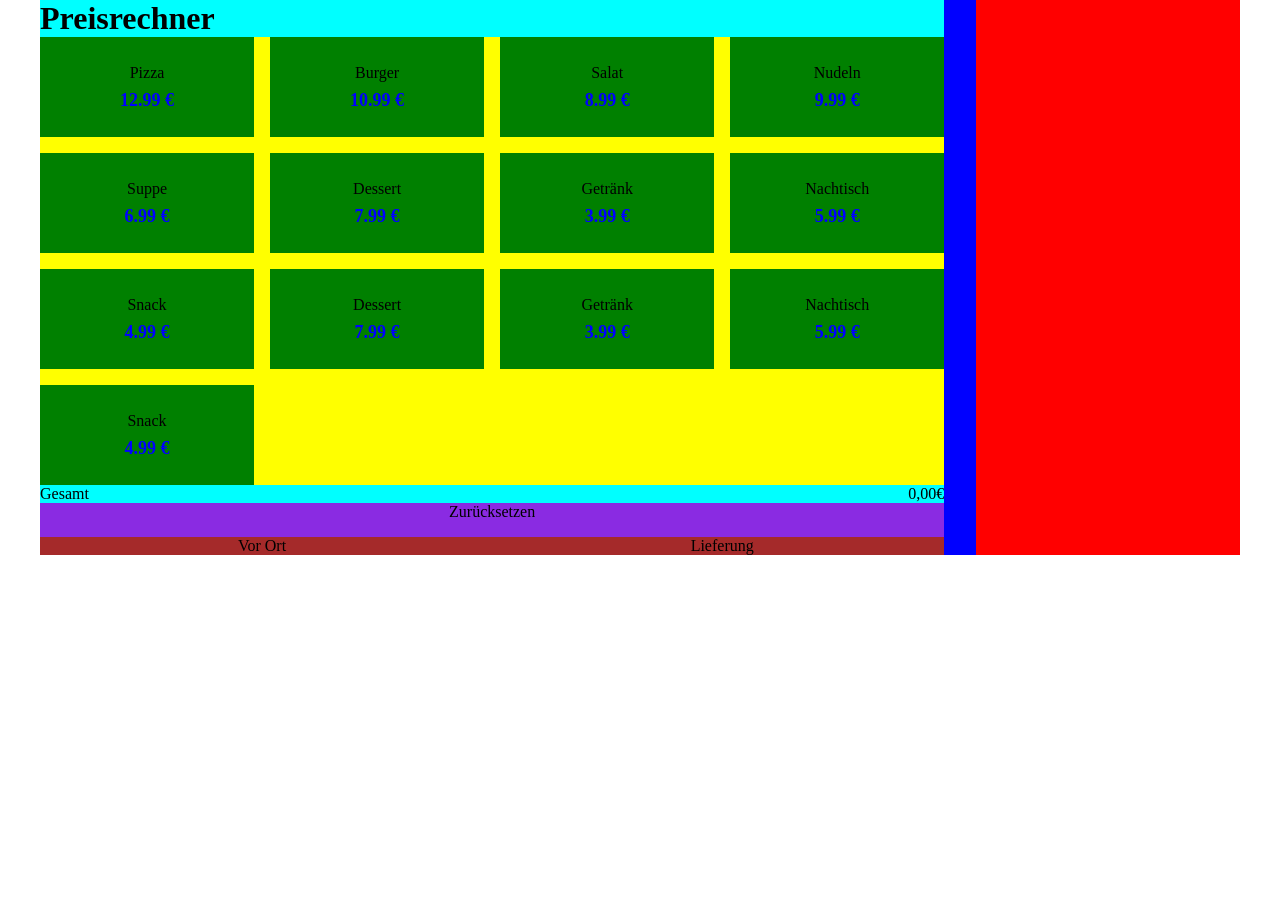
==== Aufgabe-4/index.html @ 606f71cc "grundgerüst des preisrechners gebaut" ====
<!doctype html>
<html lang="de">
  <head>
    <meta charset="UTF-8" />
    <meta name="viewport" content="width=device-width, initial-scale=1.0" />
    <title>Preisrechner</title>
    <link rel="stylesheet" href="style.css" />
  </head>
  <body>
    <div class="container">
      <div class="calculator-container">
        <h1>Preisrechner</h1>
        <div class="order-buttons-grid">
          <div class="order-button">
            <span class="order-button-item">Pizza</span
            ><span class="order-button-item-price">12.99 €</span>
          </div>
          <div class="order-button">
            <span class="order-button-item">Burger</span
            ><span class="order-button-item-price">10.99 €</span>
          </div>
          <div class="order-button">
            <span class="order-button-item">Salat</span
            ><span class="order-button-item-price">8.99 €</span>
          </div>
          <div class="order-button">
            <span class="order-button-item">Nudeln</span
            ><span class="order-button-item-price">9.99 €</span>
          </div>
          <div class="order-button">
            <span class="order-button-item">Suppe</span
            ><span class="order-button-item-price">6.99 €</span>
          </div>
          <div class="order-button">
            <span class="order-button-item">Dessert</span
            ><span class="order-button-item-price">7.99 €</span>
          </div>
          <div class="order-button">
            <span class="order-button-item">Getränk</span
            ><span class="order-button-item-price">3.99 €</span>
          </div>
          <div class="order-button">
            <span class="order-button-item">Nachtisch</span
            ><span class="order-button-item-price">5.99 €</span>
          </div>
          <div class="order-button">
            <span class="order-button-item">Snack</span
            ><span class="order-button-item-price">4.99 €</span>
          </div>
          <div class="order-button">
            <span class="order-button-item">Dessert</span
            ><span class="order-button-item-price">7.99 €</span>
          </div>
          <div class="order-button">
            <span class="order-button-item">Getränk</span
            ><span class="order-button-item-price">3.99 €</span>
          </div>
          <div class="order-button">
            <span class="order-button-item">Nachtisch</span
            ><span class="order-button-item-price">5.99 €</span>
          </div>
          <div class="order-button">
            <span class="order-button-item">Snack</span
            ><span class="order-button-item-price">4.99 €</span>
          </div>
        </div>
        <div class="total-container"><span>Gesamt</span><span>0,00€</span></div>
        <div class="checkout-container">
          <div class="button" id="reset">Zurücksetzen</div>
          <div class="checkout-location-container">
            <div class="button" id="inhouse">Vor Ort</div>
            <div class="button" id="delivery">Lieferung</div>
          </div>
        </div>
      </div>
      <div class="orders-container"></div>
    </div>
  </body>
</html>
---- Aufgabe-4/style.css ----
* {
  margin: 0;
}

.container {
  display: flex;
  flex-direction: row;
  margin: 0 auto;
  max-width: 1200px;
  gap: 2rem;
  background-color: blue;
}

.calculator-container {
  width: 100%;
  background-color: aqua;
}

.orders-container {
  width: 350px;
  background-color: red;
}

.order-buttons-grid {
  display: grid;
  grid-template-columns: 1fr 1fr 1fr 1fr;
  gap: 1rem;
  background-color: yellow;
}

.order-button {
  min-height: 100px;
  background-color: green;
  display: flex;
  flex-direction: column;
  align-items: center;
  justify-content: center;
  gap: 0.5rem;
}

.order-button-item-price {
  color: blue;
  font-size: 18px;
  font-weight: 600;
}

.total-container {
  display: flex;
  justify-content: space-between;
}

.checkout-container {
  background-color: blueviolet;
  display: flex;
  gap: 1rem;
  flex-direction: column;
}

.checkout-location-container {
  background-color: brown;
  display: flex;
  gap: 1rem;
}

.button {
  width: 100%;
  text-align: center;
}
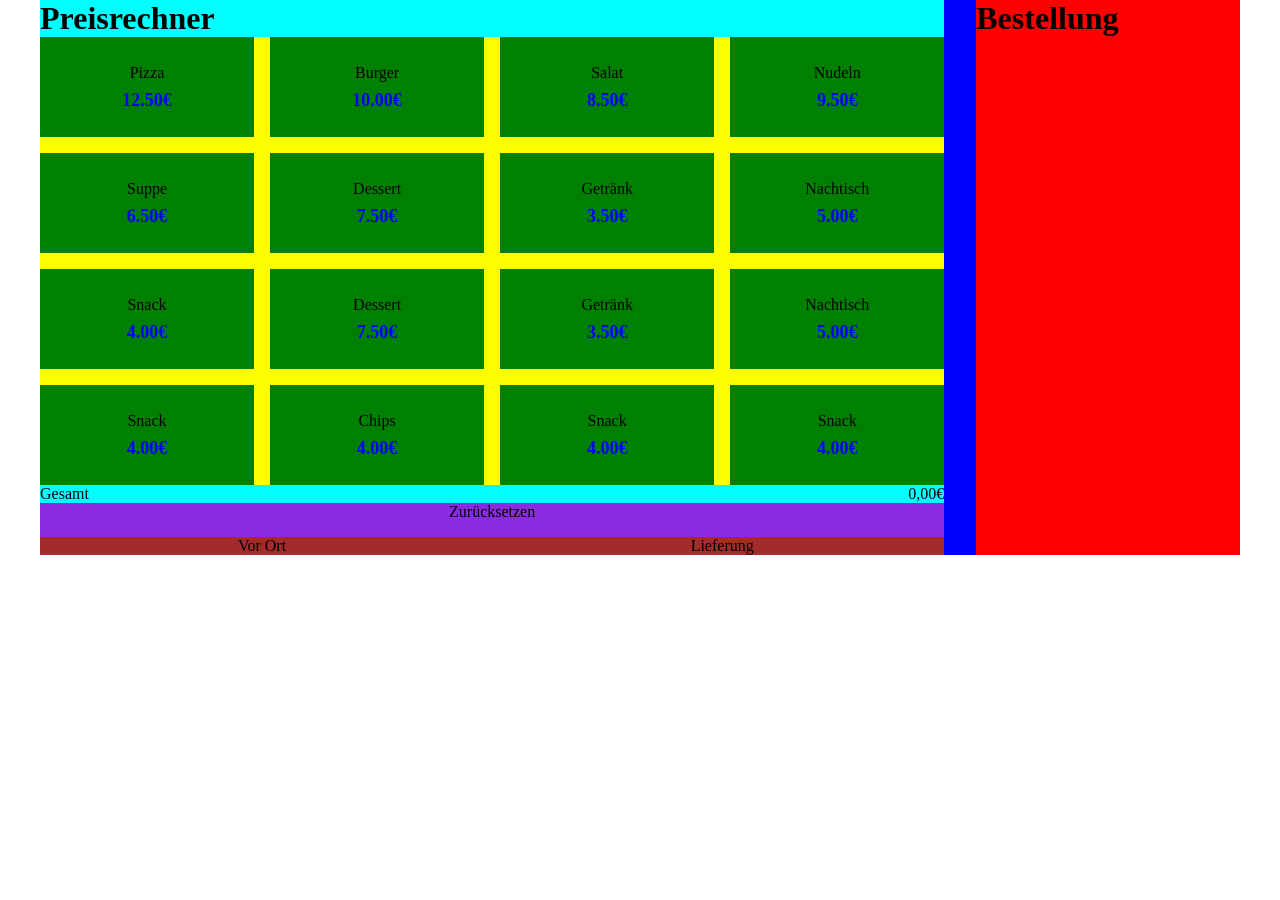
==== commit 3b8d8256: "script im html hinzugefügt" ====
--- a/Aufgabe-4/index.html
+++ b/Aufgabe-4/index.html
@@ -11,69 +11,91 @@
       <div class="calculator-container">
         <h1>Preisrechner</h1>
         <div class="order-buttons-grid">
-          <div class="order-button">
+          <div class="order-button" onclick="addItemToOrder('Pizza', 12.5)">
             <span class="order-button-item">Pizza</span
-            ><span class="order-button-item-price">12.99 €</span>
+            ><span class="order-button-item-price">12.50€</span>
           </div>
-          <div class="order-button">
+          <div class="order-button" onclick="addItemToOrder('Burger', 10.0)">
             <span class="order-button-item">Burger</span
-            ><span class="order-button-item-price">10.99 €</span>
+            ><span class="order-button-item-price">10.00€</span>
           </div>
-          <div class="order-button">
+          <div class="order-button" onclick="addItemToOrder('Salat', 8.5)">
             <span class="order-button-item">Salat</span
-            ><span class="order-button-item-price">8.99 €</span>
+            ><span class="order-button-item-price">8.50€</span>
           </div>
-          <div class="order-button">
+          <div class="order-button" onclick="addItemToOrder('Nudeln', 9.5)">
             <span class="order-button-item">Nudeln</span
-            ><span class="order-button-item-price">9.99 €</span>
+            ><span class="order-button-item-price">9.50€</span>
           </div>
-          <div class="order-button">
+          <div class="order-button" onclick="addItemToOrder('Suppe', 6.5)">
             <span class="order-button-item">Suppe</span
-            ><span class="order-button-item-price">6.99 €</span>
+            ><span class="order-button-item-price">6.50€</span>
           </div>
-          <div class="order-button">
+          <div class="order-button" onclick="addItemToOrder('Dessert', 7.5)">
             <span class="order-button-item">Dessert</span
-            ><span class="order-button-item-price">7.99 €</span>
+            ><span class="order-button-item-price">7.50€</span>
           </div>
-          <div class="order-button">
+          <div class="order-button" onclick="addItemToOrder('Getränk', 3.5)">
             <span class="order-button-item">Getränk</span
-            ><span class="order-button-item-price">3.99 €</span>
+            ><span class="order-button-item-price">3.50€</span>
           </div>
-          <div class="order-button">
+          <div class="order-button" onclick="addItemToOrder('Nachtisch', 5.0)">
             <span class="order-button-item">Nachtisch</span
-            ><span class="order-button-item-price">5.99 €</span>
+            ><span class="order-button-item-price">5.00€</span>
           </div>
-          <div class="order-button">
+          <div class="order-button" onclick="addItemToOrder('Snack', 4.0)">
             <span class="order-button-item">Snack</span
-            ><span class="order-button-item-price">4.99 €</span>
+            ><span class="order-button-item-price">4.00€</span>
           </div>
-          <div class="order-button">
+          <div class="order-button" onclick="addItemToOrder('Dessert', 7.5)">
             <span class="order-button-item">Dessert</span
-            ><span class="order-button-item-price">7.99 €</span>
+            ><span class="order-button-item-price">7.50€</span>
           </div>
-          <div class="order-button">
+          <div class="order-button" onclick="addItemToOrder('Getränk', 3.5)">
             <span class="order-button-item">Getränk</span
-            ><span class="order-button-item-price">3.99 €</span>
+            ><span class="order-button-item-price">3.50€</span>
           </div>
-          <div class="order-button">
+          <div class="order-button" onclick="addItemToOrder('Nachtisch', 5.0)">
             <span class="order-button-item">Nachtisch</span
-            ><span class="order-button-item-price">5.99 €</span>
+            ><span class="order-button-item-price">5.00€</span>
           </div>
-          <div class="order-button">
+          <div class="order-button" onclick="addItemToOrder('Snack', 4.0)">
             <span class="order-button-item">Snack</span
-            ><span class="order-button-item-price">4.99 €</span>
+            ><span class="order-button-item-price">4.00€</span>
+          </div>
+          <div class="order-button" onclick="addItemToOrder('Chips', 4.0)">
+            <span class="order-button-item">Chips</span
+            ><span class="order-button-item-price">4.00€</span>
+          </div>
+          <div class="order-button" onclick="addItemToOrder('Snack', 4.0)">
+            <span class="order-button-item">Snack</span
+            ><span class="order-button-item-price">4.00€</span>
+          </div>
+          <div class="order-button" onclick="addItemToOrder('Snack', 4.0)">
+            <span class="order-button-item">Snack</span
+            ><span class="order-button-item-price">4.00€</span>
           </div>
         </div>
-        <div class="total-container"><span>Gesamt</span><span>0,00€</span></div>
+        <div class="total-container">
+          <span>Gesamt</span><span id="total-value">0,00€</span>
+        </div>
         <div class="checkout-container">
-          <div class="button" id="reset">Zurücksetzen</div>
+          <div class="button" id="reset" onclick="reset()">Zurücksetzen</div>
           <div class="checkout-location-container">
-            <div class="button" id="inhouse">Vor Ort</div>
-            <div class="button" id="delivery">Lieferung</div>
+            <div class="button" id="inhouse" onclick="checkoutInHouse()">
+              Vor Ort
+            </div>
+            <div class="button" id="delivery" onclick="checkoutDelivery()">
+              Lieferung
+            </div>
           </div>
         </div>
       </div>
-      <div class="orders-container"></div>
+      <div class="orders-container">
+        <h1>Bestellung</h1>
+        <div id="orders-items" class="orders-items"></div>
+      </div>
     </div>
+    <script src="index.js"></script>
   </body>
 </html>
